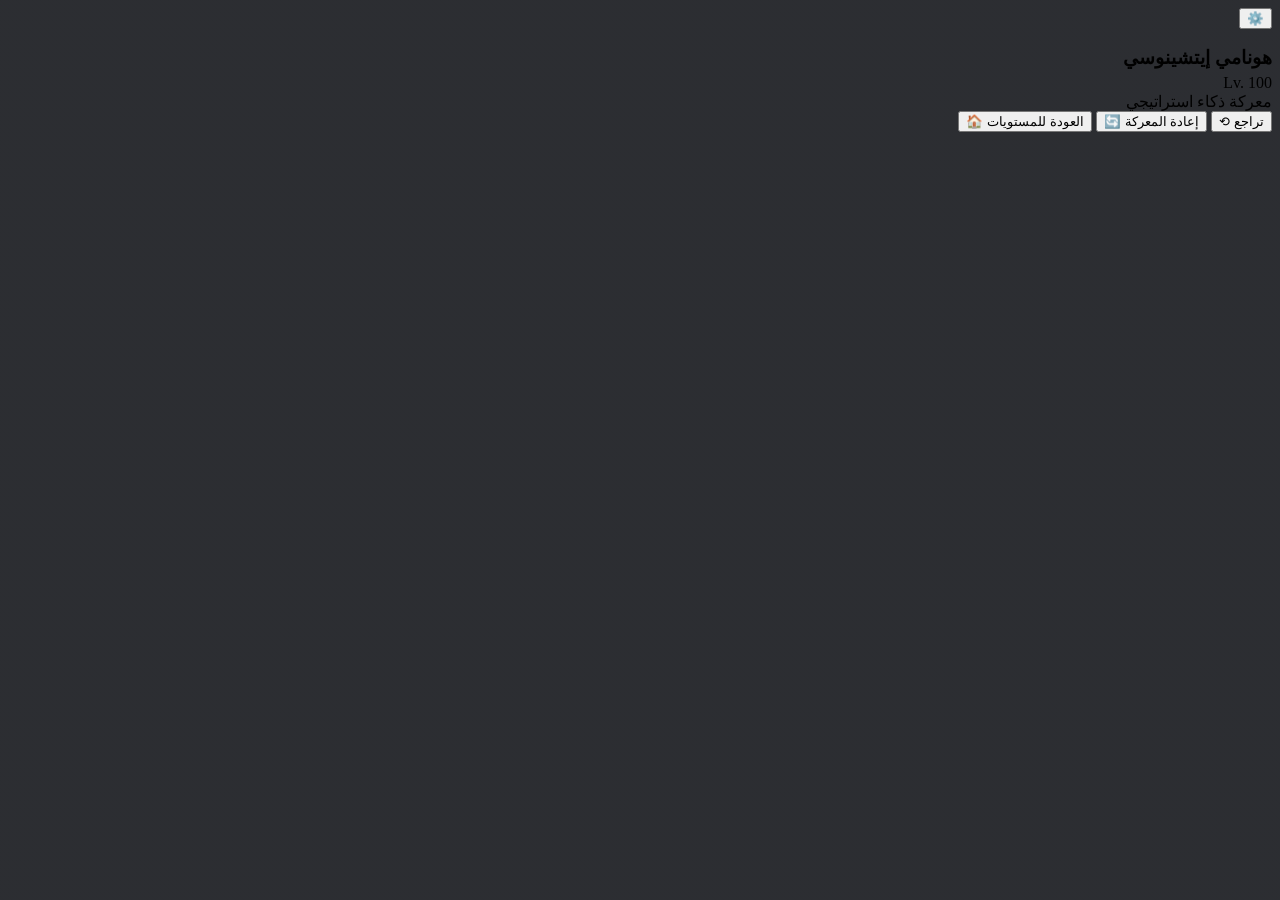
==== game.html @ e140be99 "Add files via upload" ====
<!DOCTYPE html>
<html lang="ar" dir="rtl">
<head>
    <meta charset="UTF-8">
    <meta name="viewport" content="width=device-width, initial-scale=1.0">
    <title>معركة شطرنج النخبة</title>
    <link rel="icon" type="image/png" href="images/favicon.png">
    <link rel="stylesheet" href="style-levels.css">
</head>
<body class="dark-theme">

    <button class="bottom-left-settings" onclick="openSettings()" title="الإعدادات">⚙️</button>

    <div class="game-container">
        
        <div class="matchup-header">
            <div class="enemy-display">
                <div class="avatar-box"><img id="enemy-img" src="images/1.jpg" alt="" class="char-avatar"></div>
                <div>
                    <h3 id="enemy-name" style="margin:0 0 5px 0;">الخصم</h3>
                    <span class="level-num" id="enemy-level">Lv. --</span>
                </div>
            </div>

            <div class="vs-badge">معركة ذكاء استراتيجي</div>
        </div>

        <div class="chessboard-area" id="chessboard"></div>

        <div class="control-bar">
            <button class="game-btn" onclick="undoMove()">تراجع ⟲</button>
            <button class="game-btn" onclick="restartGame()">إعادة المعركة 🔄</button>
            <button class="game-btn" onclick="goBackToLevels()">العودة للمستويات 🏠</button>
        </div>

    </div>

    <script>
        window.addEventListener('DOMContentLoaded', (event) => {
            var randomBg = Math.floor(Math.random() * 3) + 1;
            document.body.style.backgroundImage = `linear-gradient(rgba(7, 9, 14, 0.85), rgba(7, 9, 14, 0.85)), url('images/${randomBg}.jfif')`;

            const urlParams = new URLSearchParams(window.location.search);
            const lvl = urlParams.get('level') || 1;
            updateEnemyInfo(lvl);
            buildChessBoard();
        });

        function updateEnemyInfo(lvl) {
            const characters = [
                { name: "هونامي إيتشينوسي", level: "Lv. 100", img: "images/1.jpg" },
                { name: "سوزوني هوريكيتا", level: "Lv. 300", img: "images/2.jpg" },
                { name: "كاكيرو ريون", level: "Lv. 600", img: "images/3.jpg" },
                { name: "ميابي ناجومو", level: "Lv. 1000", img: "images/4.jpg" },
                { name: "كوهي كاتسوراغي", level: "Lv. 1400", img: "images/5.jpg" },
                { name: "مانابو هوريكيتا", level: "Lv. 1800", img: "images/6.jpg" },
                { name: "إيكا أماساوا", level: "Lv. 2200", img: "images/7.jpg" },
                { name: "تاكويا ياغامي", level: "Lv. 2600", img: "images/8.jpg" },
                { name: "روين كوانجي", level: "Lv. 2900", img: "images/9.jpg" },
                { name: "أريسو ساكاياناغي", level: "Lv. 3200", img: "images/10.jpg" },
                { name: "كيوتكا أيانوكوجي", level: "Lv. ????", img: "images/ayanokoji.png" }
            ];

            let index = parseInt(lvl) - 1;
            if(index >= 0 && index < characters.length) {
                document.getElementById('enemy-name').innerText = characters[index].name;
                document.getElementById('enemy-level').innerText = characters[index].level;
                document.getElementById('enemy-img').src = characters[index].img;
            }
        }

        function buildChessBoard() {
            const board = document.getElementById('chessboard');
            board.innerHTML = '';
            for (let row = 0; row < 8; row++) {
                for (let col = 0; col < 8; col++) {
                    const square = document.createElement('div');
                    square.className = `chess-square ${(row + col) % 2 === 0 ? 'light' : 'dark'}`;
                    
                    square.onclick = function() {
                        document.querySelectorAll('.move-dot').forEach(d => d.remove());
                        const dot = document.createElement('div');
                        dot.className = 'move-dot';
                        square.appendChild(dot);
                    };

                    board.appendChild(square);
                }
            }
        }

        function undoMove() { alert("تم التراجع."); }
        function restartGame() { buildChessBoard(); }
        function goBackToLevels() { window.location.href = 'index.html'; }
        function openSettings() { alert("الإعدادات متاحة في صفحة المستويات الرئيسية."); }
    </script>
</body>
</html>
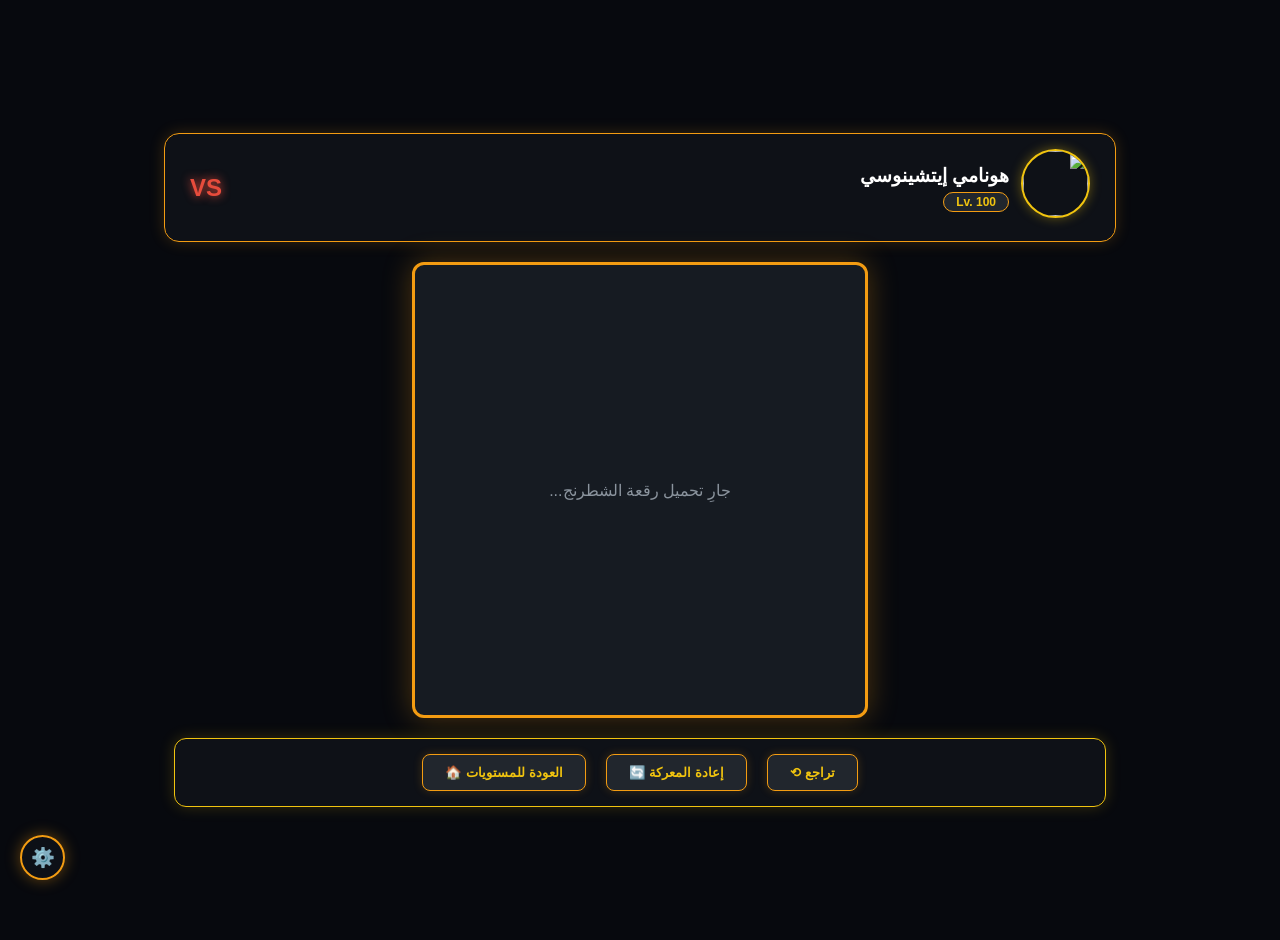
==== commit 90148aa7: "Update game.html" ====
--- a/game.html
+++ b/game.html
@@ -5,7 +5,7 @@
     <meta name="viewport" content="width=device-width, initial-scale=1.0">
     <title>معركة شطرنج النخبة</title>
     <link rel="icon" type="image/png" href="images/favicon.png">
-    <link rel="stylesheet" href="style-levels.css">
+    <link rel="stylesheet" href="style.css">
 </head>
 <body class="dark-theme">
 
@@ -14,18 +14,20 @@
     <div class="game-container">
         
         <div class="matchup-header">
-            <div class="enemy-display">
+            <div class="enemy-profile">
                 <div class="avatar-box"><img id="enemy-img" src="images/1.jpg" alt="" class="char-avatar"></div>
                 <div>
-                    <h3 id="enemy-name" style="margin:0 0 5px 0;">الخصم</h3>
+                    <h3 id="enemy-name" style="margin:0 0 5px 0; color:#fff;">الخصم</h3>
                     <span class="level-num" id="enemy-level">Lv. --</span>
                 </div>
             </div>
-
-            <div class="vs-badge">معركة ذكاء استراتيجي</div>
+            <div class="vs-badge">VS</div>
         </div>
 
-        <div class="chessboard-area" id="chessboard"></div>
+        <div class="chessboard-area" id="chessboard">
+            <!-- رقعة الشطرنج أو النص المؤقت -->
+            جارِ تحميل رقعة الشطرنج...
+        </div>
 
         <div class="control-bar">
             <button class="game-btn" onclick="undoMove()">تراجع ⟲</button>
@@ -43,7 +45,6 @@
             const urlParams = new URLSearchParams(window.location.search);
             const lvl = urlParams.get('level') || 1;
             updateEnemyInfo(lvl);
-            buildChessBoard();
         });
 
         function updateEnemyInfo(lvl) {
@@ -69,30 +70,10 @@
             }
         }
 
-        function buildChessBoard() {
-            const board = document.getElementById('chessboard');
-            board.innerHTML = '';
-            for (let row = 0; row < 8; row++) {
-                for (let col = 0; col < 8; col++) {
-                    const square = document.createElement('div');
-                    square.className = `chess-square ${(row + col) % 2 === 0 ? 'light' : 'dark'}`;
-                    
-                    square.onclick = function() {
-                        document.querySelectorAll('.move-dot').forEach(d => d.remove());
-                        const dot = document.createElement('div');
-                        dot.className = 'move-dot';
-                        square.appendChild(dot);
-                    };
-
-                    board.appendChild(square);
-                }
-            }
-        }
-
         function undoMove() { alert("تم التراجع."); }
-        function restartGame() { buildChessBoard(); }
+        function restartGame() { alert("إعادة المعركة."); }
         function goBackToLevels() { window.location.href = 'index.html'; }
-        function openSettings() { alert("الإعدادات متاحة في صفحة المستويات الرئيسية."); }
+        function openSettings() { alert("الإعدادات."); }
     </script>
 </body>
-</html>+</html>
--- a/style.css
+++ b/style.css
@@ -0,0 +1,264 @@
+:root {
+    --bg-color: #07090e;
+    --panel-bg: rgba(15, 18, 25, 0.9);
+    --neon-orange: #f39c12;
+    --neon-yellow: #f1c40f;
+    --neon-red: #e74c3c;
+    --text-color: #e1e4e8;
+}
+
+body.dark-theme {
+    background-color: var(--bg-color);
+    color: var(--text-color);
+    font-family: 'Segoe UI', Tahoma, Geneva, Verdana, sans-serif;
+    margin: 0;
+    padding: 20px;
+    display: flex;
+    justify-content: center;
+    align-items: center;
+    min-height: 100vh;
+    background-size: cover;
+    background-position: center;
+    background-repeat: no-repeat;
+    background-attachment: fixed;
+}
+
+/* زر الإعدادات السفلي الأيسر */
+.bottom-left-settings {
+    position: fixed;
+    bottom: 20px;
+    left: 20px;
+    background: var(--panel-bg);
+    border: 2px solid var(--neon-orange);
+    color: var(--neon-yellow);
+    width: 45px;
+    height: 45px;
+    border-radius: 50%;
+    font-size: 1.2rem;
+    cursor: pointer;
+    box-shadow: 0 0 15px rgba(243, 156, 18, 0.4);
+    transition: 0.3s;
+    z-index: 100;
+    display: flex;
+    justify-content: center;
+    align-items: center;
+}
+
+.bottom-left-settings:hover {
+    background: var(--neon-orange);
+    color: #000;
+    transform: scale(1.1);
+    box-shadow: 0 0 25px var(--neon-orange);
+}
+
+.levels-container {
+    display: flex;
+    flex-direction: column;
+    align-items: center;
+    max-width: 1100px;
+    width: 100%;
+}
+
+/* ستايل صورة الشعار logo.jfif بدلاً من النصوص */
+.logo-box {
+    width: 280px;
+    height: 80px;
+    margin-bottom: 10px;
+    border-radius: 10px;
+    overflow: hidden;
+    border: 2px solid var(--neon-orange);
+    box-shadow: 0 0 20px rgba(243, 156, 18, 0.4);
+}
+
+.logo-img {
+    width: 100%;
+    height: 100%;
+    object-fit: cover;
+}
+
+.subtitle {
+    color: #8b949e;
+    font-size: 1rem;
+    margin-bottom: 25px;
+    text-shadow: 0 0 5px rgba(255,255,255,0.1);
+}
+
+/* شبكة المستويات 3 أعمدة */
+.levels-grid {
+    display: grid;
+    grid-template-columns: repeat(3, 1fr);
+    gap: 15px;
+    width: 100%;
+    margin-bottom: 15px;
+}
+
+/* كرت المستوى الفردي بتصميم هيبة مميز */
+.level-card {
+    background: linear-gradient(135deg, rgba(243, 156, 18, 0.1), rgba(15, 18, 25, 0.95));
+    border: 2px solid var(--neon-orange);
+    border-radius: 15px;
+    padding: 15px;
+    text-align: center;
+    cursor: pointer;
+    transition: all 0.3s ease;
+    box-shadow: 0 0 15px rgba(243, 156, 18, 0.2);
+    backdrop-filter: blur(10px);
+    display: flex;
+    flex-direction: column;
+    align-items: center;
+}
+
+.level-card:hover {
+    transform: translateY(-5px);
+    border-color: var(--neon-yellow);
+    box-shadow: 0 0 25px rgba(241, 196, 15, 0.5);
+}
+
+.avatar-box {
+    width: 65px;
+    height: 65px;
+    border-radius: 50%;
+    overflow: hidden;
+    border: 2px solid var(--neon-yellow);
+    margin-bottom: 8px;
+    box-shadow: 0 0 12px rgba(241, 196, 15, 0.4);
+}
+
+.char-avatar {
+    width: 100%;
+    height: 100%;
+    object-fit: cover;
+}
+
+.level-num {
+    background: #21262d;
+    color: var(--neon-yellow);
+    padding: 2px 12px;
+    border-radius: 20px;
+    font-size: 0.75rem;
+    font-weight: bold;
+    margin-bottom: 5px;
+    border: 1px solid var(--neon-orange);
+}
+
+.level-card h3 {
+    margin: 0;
+    font-size: 1rem;
+    color: #fff;
+}
+
+/* كرت الزعيم الأخير (أيانوكوجي) في الأسفل */
+.boss-card {
+    width: 100%;
+    background: linear-gradient(135deg, rgba(231, 76, 60, 0.25), rgba(15, 18, 25, 0.95));
+    border: 2px solid var(--neon-red);
+    box-shadow: 0 0 25px rgba(231, 76, 60, 0.4);
+    padding: 20px;
+    flex-direction: column;
+}
+
+.boss-card:hover {
+    border-color: var(--neon-yellow);
+    box-shadow: 0 0 35px rgba(231, 76, 60, 0.7);
+}
+
+.boss-avatar-box {
+    width: 85px;
+    height: 85px;
+    border: 3px solid var(--neon-orange);
+    box-shadow: 0 0 15px var(--neon-orange);
+}
+
+.boss-num {
+    color: var(--neon-red);
+    border-color: var(--neon-red);
+    font-size: 0.85rem;
+}
+
+.boss-quote {
+    font-size: 0.8rem;
+    color: var(--neon-yellow);
+    font-style: italic;
+    margin-top: 5px;
+}
+
+/* --- تنسيقات واجهة اللعبة والمواجهة (Game Interface) --- */
+.game-container {
+    display: flex;
+    flex-direction: column;
+    align-items: center;
+    width: 100%;
+    max-width: 900px;
+}
+
+.matchup-header {
+    display: flex;
+    justify-content: space-between;
+    align-items: center;
+    width: 100%;
+    margin-bottom: 20px;
+    background: var(--panel-bg);
+    padding: 15px 25px;
+    border-radius: 15px;
+    border: 1px solid var(--neon-orange);
+    box-shadow: 0 0 15px rgba(243, 156, 18, 0.2);
+}
+
+.player-profile, .enemy-profile {
+    display: flex;
+    align-items: center;
+    gap: 12px;
+}
+
+.vs-badge {
+    font-size: 1.5rem;
+    font-weight: bold;
+    color: var(--neon-red);
+    text-shadow: 0 0 10px var(--neon-red);
+}
+
+/* رقعة الشطرنج */
+.chessboard-area {
+    width: 450px;
+    height: 450px;
+    background: #161b22;
+    border: 3px solid var(--neon-orange);
+    border-radius: 12px;
+    box-shadow: 0 0 30px rgba(243, 156, 18, 0.3);
+    margin-bottom: 20px;
+    display: flex;
+    justify-content: center;
+    align-items: center;
+    color: #8b949e;
+}
+
+/* المستطيل الأفقي للأزرار أسفل ساحة الشطرنج تماماً */
+.control-bar {
+    display: flex;
+    justify-content: center;
+    gap: 20px;
+    width: 100%;
+    background: var(--panel-bg);
+    padding: 15px;
+    border-radius: 12px;
+    border: 1px solid var(--neon-yellow);
+    box-shadow: 0 0 15px rgba(241, 196, 15, 0.2);
+}
+
+.game-btn {
+    background: #21262d;
+    color: var(--neon-yellow);
+    border: 1px solid var(--neon-orange);
+    padding: 10px 22px;
+    border-radius: 8px;
+    font-weight: bold;
+    cursor: pointer;
+    transition: 0.3s;
+    box-shadow: 0 0 10px rgba(243, 156, 18, 0.2);
+}
+
+.game-btn:hover {
+    background: var(--neon-orange);
+    color: #000;
+    box-shadow: 0 0 20px var(--neon-orange);
+}
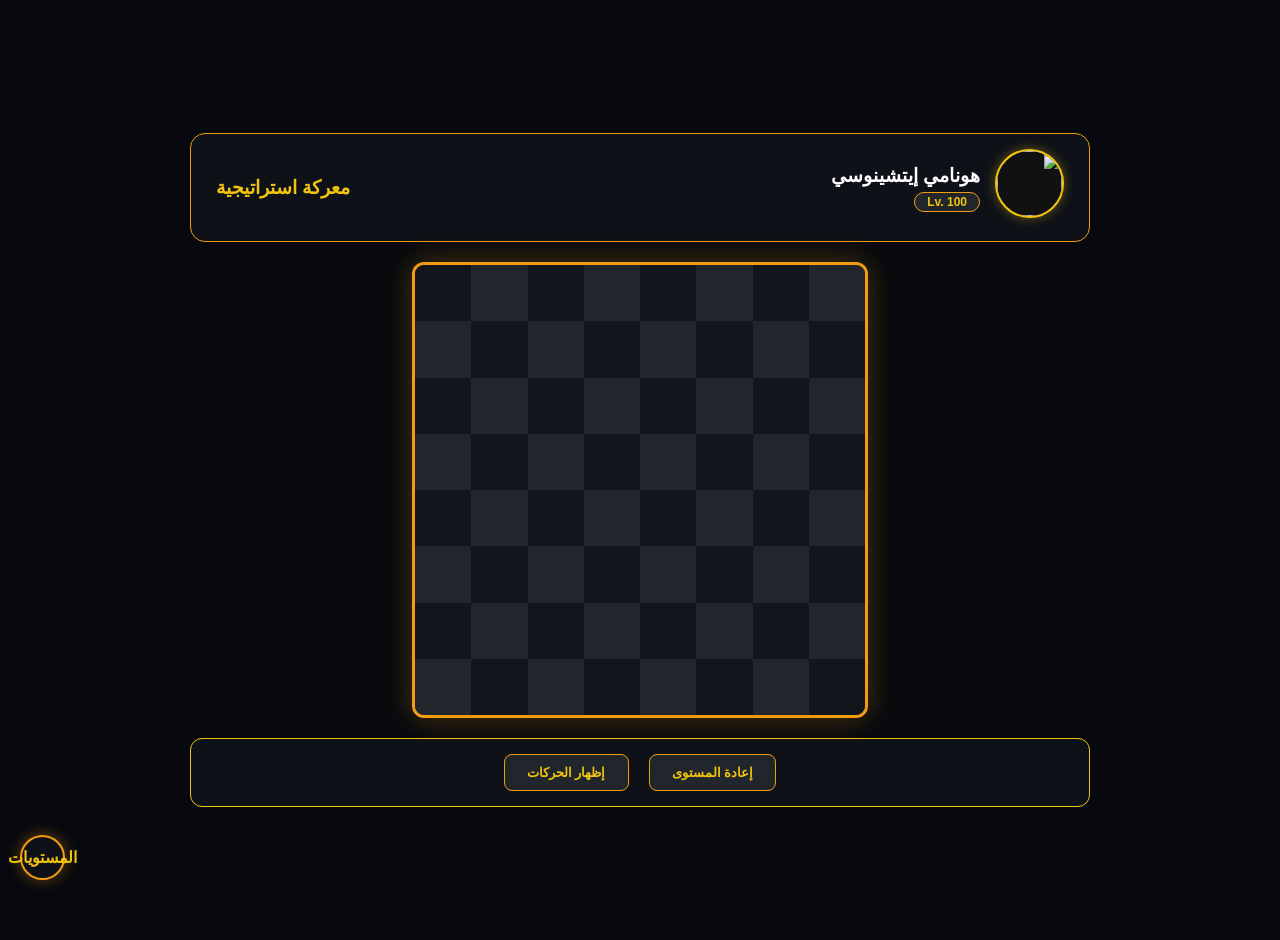
==== commit f9e51741: "Update game.html" ====
--- a/game.html
+++ b/game.html
@@ -9,7 +9,7 @@
 </head>
 <body class="dark-theme">
 
-    <button class="bottom-left-settings" onclick="openSettings()" title="الإعدادات">⚙️</button>
+    <button class="bottom-left-settings" onclick="goBackToLevels()">المستويات</button>
 
     <div class="game-container">
         
@@ -21,23 +21,22 @@
                     <span class="level-num" id="enemy-level">Lv. --</span>
                 </div>
             </div>
-            <div class="vs-badge">VS</div>
+            <div class="vs-badge">معركة استراتيجية</div>
         </div>
 
-        <div class="chessboard-area" id="chessboard">
-            <!-- رقعة الشطرنج أو النص المؤقت -->
-            جارِ تحميل رقعة الشطرنج...
-        </div>
+        <!-- رقعة الشطرنج الحقيقية مع تفعيل النقاط الخضراء للحركة -->
+        <div class="chessboard-area" id="chessboard"></div>
 
         <div class="control-bar">
-            <button class="game-btn" onclick="undoMove()">تراجع ⟲</button>
-            <button class="game-btn" onclick="restartGame()">إعادة المعركة 🔄</button>
-            <button class="game-btn" onclick="goBackToLevels()">العودة للمستويات 🏠</button>
+            <button class="game-btn" onclick="restartGame()">إعادة المستوى</button>
+            <button class="game-btn" onclick="toggleShowMoves()">إظهار الحركات</button>
         </div>
 
     </div>
 
     <script>
+        let showMovesActive = true;
+
         window.addEventListener('DOMContentLoaded', (event) => {
             var randomBg = Math.floor(Math.random() * 3) + 1;
             document.body.style.backgroundImage = `linear-gradient(rgba(7, 9, 14, 0.85), rgba(7, 9, 14, 0.85)), url('images/${randomBg}.jfif')`;
@@ -45,6 +44,7 @@
             const urlParams = new URLSearchParams(window.location.search);
             const lvl = urlParams.get('level') || 1;
             updateEnemyInfo(lvl);
+            buildChessBoard();
         });
 
         function updateEnemyInfo(lvl) {
@@ -70,10 +70,44 @@
             }
         }
 
-        function undoMove() { alert("تم التراجع."); }
-        function restartGame() { alert("إعادة المعركة."); }
-        function goBackToLevels() { window.location.href = 'index.html'; }
-        function openSettings() { alert("الإعدادات."); }
+        function buildChessBoard() {
+            const board = document.getElementById('chessboard');
+            board.innerHTML = '';
+            for (let row = 0; row < 8; row++) {
+                for (let col = 0; col < 8; col++) {
+                    const square = document.createElement('div');
+                    square.className = `chess-square ${(row + col) % 2 === 0 ? 'light' : 'dark'}`;
+                    
+                    square.onclick = function() {
+                        if(!showMovesActive) return;
+                        document.querySelectorAll('.move-dot').forEach(d => d.remove());
+                        const dot = document.createElement('div');
+                        dot.className = 'move-dot';
+                        square.appendChild(dot);
+                    };
+
+                    board.appendChild(square);
+                }
+            }
+        }
+
+        function restartGame() { 
+            buildChessBoard(); 
+        }
+
+        function toggleShowMoves() {
+            showMovesActive = !showMovesActive;
+            if(!showMovesActive) {
+                document.querySelectorAll('.move-dot').forEach(d => d.remove());
+                alert("تم إيقاف عرض النقاط الخضراء للحركة.");
+            } else {
+                alert("تم تفعيل عرض النقاط الخضراء للحركة.");
+            }
+        }
+
+        function goBackToLevels() { 
+            window.location.href = 'index.html'; 
+        }
     </script>
 </body>
 </html>
--- a/style.css
+++ b/style.css
@@ -1,9 +1,10 @@
 :root {
     --bg-color: #07090e;
-    --panel-bg: rgba(15, 18, 25, 0.9);
+    --panel-bg: rgba(15, 18, 25, 0.95);
     --neon-orange: #f39c12;
     --neon-yellow: #f1c40f;
     --neon-red: #e74c3c;
+    --neon-green: #2ecc71;
     --text-color: #e1e4e8;
 }
 
@@ -21,9 +22,10 @@
     background-position: center;
     background-repeat: no-repeat;
     background-attachment: fixed;
-}
-
-/* زر الإعدادات السفلي الأيسر */
+    direction: rtl;
+}
+
+/* زر الإعدادات السفلي الأيسر (بدون إيموجي) */
 .bottom-left-settings {
     position: fixed;
     bottom: 20px;
@@ -34,11 +36,12 @@
     width: 45px;
     height: 45px;
     border-radius: 50%;
-    font-size: 1.2rem;
+    font-size: 1rem;
+    font-weight: bold;
     cursor: pointer;
     box-shadow: 0 0 15px rgba(243, 156, 18, 0.4);
     transition: 0.3s;
-    z-index: 100;
+    z-index: 1000;
     display: flex;
     justify-content: center;
     align-items: center;
@@ -51,15 +54,75 @@
     box-shadow: 0 0 25px var(--neon-orange);
 }
 
+.settings-modal {
+    display: none;
+    position: fixed;
+    top: 0;
+    left: 0;
+    width: 100%;
+    height: 100%;
+    background: rgba(0, 0, 0, 0.7);
+    backdrop-filter: blur(5px);
+    z-index: 2000;
+    justify-content: center;
+    align-items: center;
+}
+
+.settings-content {
+    background: var(--panel-bg);
+    border: 2px solid var(--neon-yellow);
+    padding: 25px;
+    border-radius: 15px;
+    width: 350px;
+    box-shadow: 0 0 30px rgba(241, 196, 15, 0.3);
+    text-align: right;
+}
+
+.settings-content h2 {
+    margin-top: 0;
+    color: var(--neon-yellow);
+    font-size: 1.2rem;
+    border-bottom: 1px solid rgba(255,255,255,0.1);
+    padding-bottom: 10px;
+}
+
+.setting-item {
+    margin: 15px 0;
+    display: flex;
+    justify-content: space-between;
+    align-items: center;
+}
+
+.setting-btn, select {
+    background: #21262d;
+    color: var(--neon-yellow);
+    border: 1px solid var(--neon-orange);
+    padding: 6px 12px;
+    border-radius: 6px;
+    cursor: pointer;
+}
+
+.close-settings {
+    background: var(--neon-red);
+    color: #fff;
+    border: none;
+    width: 100%;
+    padding: 8px;
+    border-radius: 6px;
+    font-weight: bold;
+    cursor: pointer;
+    margin-top: 15px;
+}
+
 .levels-container {
     display: flex;
     flex-direction: column;
     align-items: center;
-    max-width: 1100px;
-    width: 100%;
-}
-
-/* ستايل صورة الشعار logo.jfif بدلاً من النصوص */
+    max-width: 1000px;
+    width: 100%;
+    margin: auto;
+}
+
 .logo-box {
     width: 280px;
     height: 80px;
@@ -83,7 +146,6 @@
     text-shadow: 0 0 5px rgba(255,255,255,0.1);
 }
 
-/* شبكة المستويات 3 أعمدة */
 .levels-grid {
     display: grid;
     grid-template-columns: repeat(3, 1fr);
@@ -92,7 +154,6 @@
     margin-bottom: 15px;
 }
 
-/* كرت المستوى الفردي بتصميم هيبة مميز */
 .level-card {
     background: linear-gradient(135deg, rgba(243, 156, 18, 0.1), rgba(15, 18, 25, 0.95));
     border: 2px solid var(--neon-orange);
@@ -122,6 +183,7 @@
     border: 2px solid var(--neon-yellow);
     margin-bottom: 8px;
     box-shadow: 0 0 12px rgba(241, 196, 15, 0.4);
+    background: #111;
 }
 
 .char-avatar {
@@ -147,14 +209,13 @@
     color: #fff;
 }
 
-/* كرت الزعيم الأخير (أيانوكوجي) في الأسفل */
 .boss-card {
     width: 100%;
     background: linear-gradient(135deg, rgba(231, 76, 60, 0.25), rgba(15, 18, 25, 0.95));
     border: 2px solid var(--neon-red);
     box-shadow: 0 0 25px rgba(231, 76, 60, 0.4);
     padding: 20px;
-    flex-direction: column;
+    box-sizing: border-box;
 }
 
 .boss-card:hover {
@@ -182,7 +243,7 @@
     margin-top: 5px;
 }
 
-/* --- تنسيقات واجهة اللعبة والمواجهة (Game Interface) --- */
+/* تنسيقات واجهة اللعبة والشطرنج */
 .game-container {
     display: flex;
     flex-direction: column;
@@ -201,23 +262,22 @@
     padding: 15px 25px;
     border-radius: 15px;
     border: 1px solid var(--neon-orange);
-    box-shadow: 0 0 15px rgba(243, 156, 18, 0.2);
-}
-
-.player-profile, .enemy-profile {
-    display: flex;
-    align-items: center;
-    gap: 12px;
+    box-sizing: border-box;
+}
+
+.enemy-profile {
+    display: flex;
+    align-items: center;
+    gap: 15px;
 }
 
 .vs-badge {
-    font-size: 1.5rem;
-    font-weight: bold;
-    color: var(--neon-red);
-    text-shadow: 0 0 10px var(--neon-red);
-}
-
-/* رقعة الشطرنج */
+    font-size: 1.2rem;
+    font-weight: bold;
+    color: var(--neon-yellow);
+}
+
+/* رقعة الشطرنج الحقيقية 8x8 */
 .chessboard-area {
     width: 450px;
     height: 450px;
@@ -226,13 +286,36 @@
     border-radius: 12px;
     box-shadow: 0 0 30px rgba(243, 156, 18, 0.3);
     margin-bottom: 20px;
-    display: flex;
-    justify-content: center;
-    align-items: center;
-    color: #8b949e;
-}
-
-/* المستطيل الأفقي للأزرار أسفل ساحة الشطرنج تماماً */
+    display: grid;
+    grid-template-columns: repeat(8, 1fr);
+    grid-template-rows: repeat(8, 1fr);
+    position: relative;
+    overflow: hidden;
+}
+
+.chess-square {
+    display: flex;
+    justify-content: center;
+    align-items: center;
+    position: relative;
+    cursor: pointer;
+}
+.chess-square.light { background: #21262d; }
+.chess-square.dark { background: #11161d; }
+
+/* النقاط الخضراء الصغيرة للحركة (بدل المربعات الكاملة) */
+.move-dot {
+    width: 14px;
+    height: 14px;
+    background-color: var(--neon-green);
+    border-radius: 50%;
+    box-shadow: 0 0 10px var(--neon-green);
+    position: absolute;
+    z-index: 10;
+    pointer-events: none;
+}
+
+/* شريط الأزرار (يحتوي فقط على إعادة المستوى وعرض الحركات) */
 .control-bar {
     display: flex;
     justify-content: center;
@@ -242,7 +325,7 @@
     padding: 15px;
     border-radius: 12px;
     border: 1px solid var(--neon-yellow);
-    box-shadow: 0 0 15px rgba(241, 196, 15, 0.2);
+    box-sizing: border-box;
 }
 
 .game-btn {
@@ -254,7 +337,6 @@
     font-weight: bold;
     cursor: pointer;
     transition: 0.3s;
-    box-shadow: 0 0 10px rgba(243, 156, 18, 0.2);
 }
 
 .game-btn:hover {
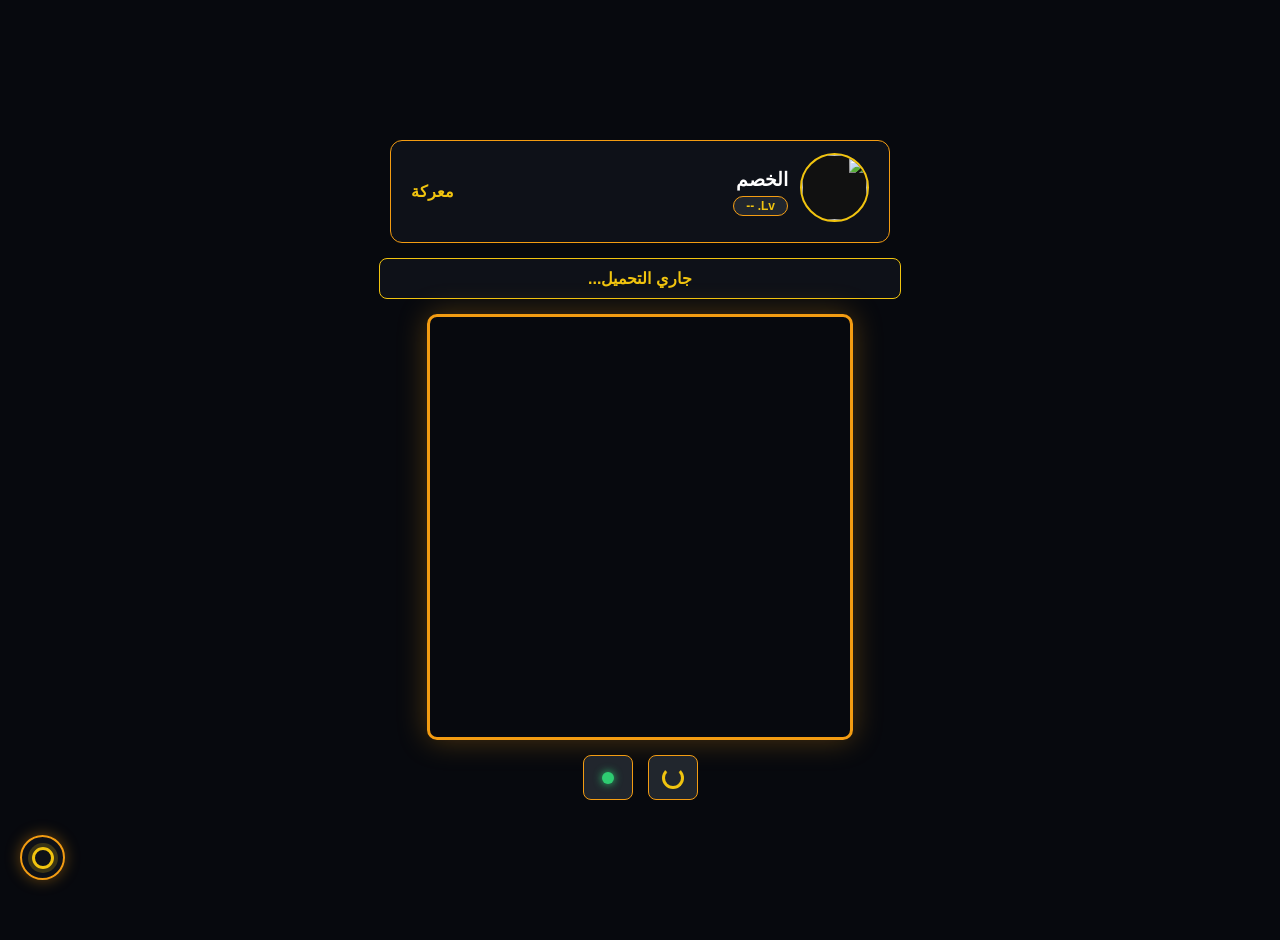
==== commit 7733c5b1: "Update game.html" ====
--- a/game.html
+++ b/game.html
@@ -4,110 +4,50 @@
     <meta charset="UTF-8">
     <meta name="viewport" content="width=device-width, initial-scale=1.0">
     <title>معركة شطرنج النخبة</title>
-    <link rel="icon" type="image/png" href="images/favicon.png">
     <link rel="stylesheet" href="style.css">
+    <!-- مكتبات الشطرنج الأساسية لضمان ظهور الرقعة والقطع -->
+    <link rel="stylesheet" href="https://cdnjs.cloudflare.com/ajax/libs/chessboard-js/1.0.0/chessboard-1.0.0.min.css">
 </head>
 <body class="dark-theme">
 
-    <button class="bottom-left-settings" onclick="goBackToLevels()">المستويات</button>
+    <button class="bottom-left-settings" onclick="goBackToLevels()"></button>
 
     <div class="game-container">
         
         <div class="matchup-header">
             <div class="enemy-profile">
-                <div class="avatar-box"><img id="enemy-img" src="images/1.jpg" alt="" class="char-avatar"></div>
+                <div class="avatar-box"><img id="enemy-img" src="" class="char-avatar"></div>
                 <div>
                     <h3 id="enemy-name" style="margin:0 0 5px 0; color:#fff;">الخصم</h3>
                     <span class="level-num" id="enemy-level">Lv. --</span>
                 </div>
             </div>
-            <div class="vs-badge">معركة استراتيجية</div>
+            <div style="color:var(--neon-yellow); font-weight:bold;">معركة</div>
         </div>
 
-        <!-- رقعة الشطرنج الحقيقية مع تفعيل النقاط الخضراء للحركة -->
-        <div class="chessboard-area" id="chessboard"></div>
+        <div class="status-box" id="status">جاري التحميل...</div>
+
+        <!-- رقعة الشطرنج الحقيقية -->
+        <div id="board"></div>
 
         <div class="control-bar">
-            <button class="game-btn" onclick="restartGame()">إعادة المستوى</button>
-            <button class="game-btn" onclick="toggleShowMoves()">إظهار الحركات</button>
+            <button class="icon-btn restart-icon" onclick="restartGame()" title="إعادة المستوى"></button>
+            <button class="icon-btn hint-icon" onclick="toggleShowMoves()" title="إظهار الحركات"></button>
         </div>
 
     </div>
 
-    <script>
-        let showMovesActive = true;
+    <div id="gameOverModal" class="game-over-modal">
+        <div class="modal-content">
+            <h2 id="winnerText" style="color:var(--neon-yellow)">نتيجة المعركة</h2>
+            <button style="background:var(--neon-orange); color:#000; border:none; padding:10px 20px; font-weight:bold; border-radius:6px; cursor:pointer; margin-top:15px;" onclick="restartMatch()">إعادة</button>
+        </div>
+    </div>
 
-        window.addEventListener('DOMContentLoaded', (event) => {
-            var randomBg = Math.floor(Math.random() * 3) + 1;
-            document.body.style.backgroundImage = `linear-gradient(rgba(7, 9, 14, 0.85), rgba(7, 9, 14, 0.85)), url('images/${randomBg}.jfif')`;
-
-            const urlParams = new URLSearchParams(window.location.search);
-            const lvl = urlParams.get('level') || 1;
-            updateEnemyInfo(lvl);
-            buildChessBoard();
-        });
-
-        function updateEnemyInfo(lvl) {
-            const characters = [
-                { name: "هونامي إيتشينوسي", level: "Lv. 100", img: "images/1.jpg" },
-                { name: "سوزوني هوريكيتا", level: "Lv. 300", img: "images/2.jpg" },
-                { name: "كاكيرو ريون", level: "Lv. 600", img: "images/3.jpg" },
-                { name: "ميابي ناجومو", level: "Lv. 1000", img: "images/4.jpg" },
-                { name: "كوهي كاتسوراغي", level: "Lv. 1400", img: "images/5.jpg" },
-                { name: "مانابو هوريكيتا", level: "Lv. 1800", img: "images/6.jpg" },
-                { name: "إيكا أماساوا", level: "Lv. 2200", img: "images/7.jpg" },
-                { name: "تاكويا ياغامي", level: "Lv. 2600", img: "images/8.jpg" },
-                { name: "روين كوانجي", level: "Lv. 2900", img: "images/9.jpg" },
-                { name: "أريسو ساكاياناغي", level: "Lv. 3200", img: "images/10.jpg" },
-                { name: "كيوتكا أيانوكوجي", level: "Lv. ????", img: "images/ayanokoji.png" }
-            ];
-
-            let index = parseInt(lvl) - 1;
-            if(index >= 0 && index < characters.length) {
-                document.getElementById('enemy-name').innerText = characters[index].name;
-                document.getElementById('enemy-level').innerText = characters[index].level;
-                document.getElementById('enemy-img').src = characters[index].img;
-            }
-        }
-
-        function buildChessBoard() {
-            const board = document.getElementById('chessboard');
-            board.innerHTML = '';
-            for (let row = 0; row < 8; row++) {
-                for (let col = 0; col < 8; col++) {
-                    const square = document.createElement('div');
-                    square.className = `chess-square ${(row + col) % 2 === 0 ? 'light' : 'dark'}`;
-                    
-                    square.onclick = function() {
-                        if(!showMovesActive) return;
-                        document.querySelectorAll('.move-dot').forEach(d => d.remove());
-                        const dot = document.createElement('div');
-                        dot.className = 'move-dot';
-                        square.appendChild(dot);
-                    };
-
-                    board.appendChild(square);
-                }
-            }
-        }
-
-        function restartGame() { 
-            buildChessBoard(); 
-        }
-
-        function toggleShowMoves() {
-            showMovesActive = !showMovesActive;
-            if(!showMovesActive) {
-                document.querySelectorAll('.move-dot').forEach(d => d.remove());
-                alert("تم إيقاف عرض النقاط الخضراء للحركة.");
-            } else {
-                alert("تم تفعيل عرض النقاط الخضراء للحركة.");
-            }
-        }
-
-        function goBackToLevels() { 
-            window.location.href = 'index.html'; 
-        }
-    </script>
+    <!-- جافاسكريبت المكتبات المطلوبة لرسم الرقعة -->
+    <script src="https://code.jquery.com/jquery-3.5.1.min.js"></script>
+    <script src="https://cdnjs.cloudflare.com/ajax/libs/chess.js/0.10.3/chess.min.js"></script>
+    <script src="https://cdnjs.cloudflare.com/ajax/libs/chessboard-js/1.0.0/chessboard-1.0.0.min.js"></script>
+    <script src="script.js"></script>
 </body>
 </html>
--- a/style.css
+++ b/style.css
@@ -25,19 +25,16 @@
     direction: rtl;
 }
 
-/* زر الإعدادات السفلي الأيسر (بدون إيموجي) */
+/* زر الإعدادات السفلي الأيسر (أيقونة ترس هندسية بدون نص أو إيموجي) */
 .bottom-left-settings {
     position: fixed;
     bottom: 20px;
     left: 20px;
     background: var(--panel-bg);
     border: 2px solid var(--neon-orange);
-    color: var(--neon-yellow);
     width: 45px;
     height: 45px;
     border-radius: 50%;
-    font-size: 1rem;
-    font-weight: bold;
     cursor: pointer;
     box-shadow: 0 0 15px rgba(243, 156, 18, 0.4);
     transition: 0.3s;
@@ -46,72 +43,47 @@
     justify-content: center;
     align-items: center;
 }
+.bottom-left-settings::before {
+    content: '';
+    width: 16px;
+    height: 16px;
+    border: 3px solid var(--neon-yellow);
+    border-radius: 50%;
+    box-shadow: 0 0 0 4px rgba(241, 196, 15, 0.2);
+}
 
 .bottom-left-settings:hover {
     background: var(--neon-orange);
-    color: #000;
     transform: scale(1.1);
     box-shadow: 0 0 25px var(--neon-orange);
 }
-
-.settings-modal {
+.bottom-left-settings:hover::before {
+    border-color: #000;
+    box-shadow: 0 0 0 4px rgba(0, 0, 0, 0.2);
+}
+
+.settings-modal, .game-over-modal {
     display: none;
     position: fixed;
     top: 0;
     left: 0;
     width: 100%;
     height: 100%;
-    background: rgba(0, 0, 0, 0.7);
+    background: rgba(0, 0, 0, 0.75);
     backdrop-filter: blur(5px);
     z-index: 2000;
     justify-content: center;
     align-items: center;
 }
 
-.settings-content {
+.settings-content, .modal-content {
     background: var(--panel-bg);
     border: 2px solid var(--neon-yellow);
     padding: 25px;
     border-radius: 15px;
     width: 350px;
     box-shadow: 0 0 30px rgba(241, 196, 15, 0.3);
-    text-align: right;
-}
-
-.settings-content h2 {
-    margin-top: 0;
-    color: var(--neon-yellow);
-    font-size: 1.2rem;
-    border-bottom: 1px solid rgba(255,255,255,0.1);
-    padding-bottom: 10px;
-}
-
-.setting-item {
-    margin: 15px 0;
-    display: flex;
-    justify-content: space-between;
-    align-items: center;
-}
-
-.setting-btn, select {
-    background: #21262d;
-    color: var(--neon-yellow);
-    border: 1px solid var(--neon-orange);
-    padding: 6px 12px;
-    border-radius: 6px;
-    cursor: pointer;
-}
-
-.close-settings {
-    background: var(--neon-red);
-    color: #fff;
-    border: none;
-    width: 100%;
-    padding: 8px;
-    border-radius: 6px;
-    font-weight: bold;
-    cursor: pointer;
-    margin-top: 15px;
+    text-align: center;
 }
 
 .levels-container {
@@ -143,7 +115,6 @@
     color: #8b949e;
     font-size: 1rem;
     margin-bottom: 25px;
-    text-shadow: 0 0 5px rgba(255,255,255,0.1);
 }
 
 .levels-grid {
@@ -163,7 +134,6 @@
     cursor: pointer;
     transition: all 0.3s ease;
     box-shadow: 0 0 15px rgba(243, 156, 18, 0.2);
-    backdrop-filter: blur(10px);
     display: flex;
     flex-direction: column;
     align-items: center;
@@ -182,7 +152,6 @@
     overflow: hidden;
     border: 2px solid var(--neon-yellow);
     margin-bottom: 8px;
-    box-shadow: 0 0 12px rgba(241, 196, 15, 0.4);
     background: #111;
 }
 
@@ -227,13 +196,11 @@
     width: 85px;
     height: 85px;
     border: 3px solid var(--neon-orange);
-    box-shadow: 0 0 15px var(--neon-orange);
 }
 
 .boss-num {
     color: var(--neon-red);
     border-color: var(--neon-red);
-    font-size: 0.85rem;
 }
 
 .boss-quote {
@@ -249,7 +216,7 @@
     flex-direction: column;
     align-items: center;
     width: 100%;
-    max-width: 900px;
+    max-width: 500px;
 }
 
 .matchup-header {
@@ -257,10 +224,10 @@
     justify-content: space-between;
     align-items: center;
     width: 100%;
-    margin-bottom: 20px;
+    margin-bottom: 15px;
     background: var(--panel-bg);
-    padding: 15px 25px;
-    border-radius: 15px;
+    padding: 12px 20px;
+    border-radius: 12px;
     border: 1px solid var(--neon-orange);
     box-sizing: border-box;
 }
@@ -268,79 +235,89 @@
 .enemy-profile {
     display: flex;
     align-items: center;
-    gap: 15px;
-}
-
-.vs-badge {
-    font-size: 1.2rem;
+    gap: 12px;
+}
+
+.status-box {
+    width: 100%;
+    background: var(--panel-bg);
+    padding: 10px;
+    text-align: center;
+    border-radius: 8px;
+    border: 1px solid var(--neon-yellow);
+    margin-bottom: 15px;
     font-weight: bold;
     color: var(--neon-yellow);
 }
 
-/* رقعة الشطرنج الحقيقية 8x8 */
-.chessboard-area {
-    width: 450px;
-    height: 450px;
-    background: #161b22;
+#board {
+    width: 420px;
+    height: 420px;
+    margin-bottom: 15px;
     border: 3px solid var(--neon-orange);
-    border-radius: 12px;
+    border-radius: 10px;
     box-shadow: 0 0 30px rgba(243, 156, 18, 0.3);
-    margin-bottom: 20px;
-    display: grid;
-    grid-template-columns: repeat(8, 1fr);
-    grid-template-rows: repeat(8, 1fr);
-    position: relative;
-    overflow: hidden;
-}
-
-.chess-square {
-    display: flex;
-    justify-content: center;
-    align-items: center;
-    position: relative;
-    cursor: pointer;
-}
-.chess-square.light { background: #21262d; }
-.chess-square.dark { background: #11161d; }
-
-/* النقاط الخضراء الصغيرة للحركة (بدل المربعات الكاملة) */
+}
+
+/* النقاط الخضراء الصغيرة للحركة */
 .move-dot {
     width: 14px;
     height: 14px;
     background-color: var(--neon-green);
     border-radius: 50%;
+    position: absolute;
+    top: 50%;
+    left: 50%;
+    transform: translate(-50%, -50%);
     box-shadow: 0 0 10px var(--neon-green);
-    position: absolute;
     z-index: 10;
     pointer-events: none;
 }
 
-/* شريط الأزرار (يحتوي فقط على إعادة المستوى وعرض الحركات) */
 .control-bar {
     display: flex;
     justify-content: center;
-    gap: 20px;
-    width: 100%;
-    background: var(--panel-bg);
-    padding: 15px;
-    border-radius: 12px;
-    border: 1px solid var(--neon-yellow);
-    box-sizing: border-box;
-}
-
-.game-btn {
+    gap: 15px;
+    width: 100%;
+}
+
+/* الأزرار برموز هندسية نقية بدون نص أو إيموجي */
+.icon-btn {
     background: #21262d;
-    color: var(--neon-yellow);
     border: 1px solid var(--neon-orange);
-    padding: 10px 22px;
+    width: 50px;
+    height: 45px;
     border-radius: 8px;
-    font-weight: bold;
     cursor: pointer;
+    display: flex;
+    justify-content: center;
+    align-items: center;
     transition: 0.3s;
 }
 
-.game-btn:hover {
+/* زر إعادة المستوى (أيقونة سهم دائري هندسي) */
+.restart-icon::before {
+    content: '';
+    width: 16px;
+    height: 16px;
+    border: 3px solid var(--neon-yellow);
+    border-top-color: transparent;
+    border-radius: 50%;
+}
+
+/* زر تفعيل/إيقاف الحركات (أيقونة نقطة مضيئة هندسية) */
+.hint-icon::before {
+    content: '';
+    width: 12px;
+    height: 12px;
+    background: var(--neon-green);
+    border-radius: 50%;
+    box-shadow: 0 0 8px var(--neon-green);
+}
+
+.icon-btn:hover {
     background: var(--neon-orange);
-    color: #000;
     box-shadow: 0 0 20px var(--neon-orange);
 }
+.icon-btn:hover.restart-icon::before { border-color: #000; border-top-color: transparent; }
+.icon-btn:hover.hint-icon::before { background: #000; box-shadow: none; }
